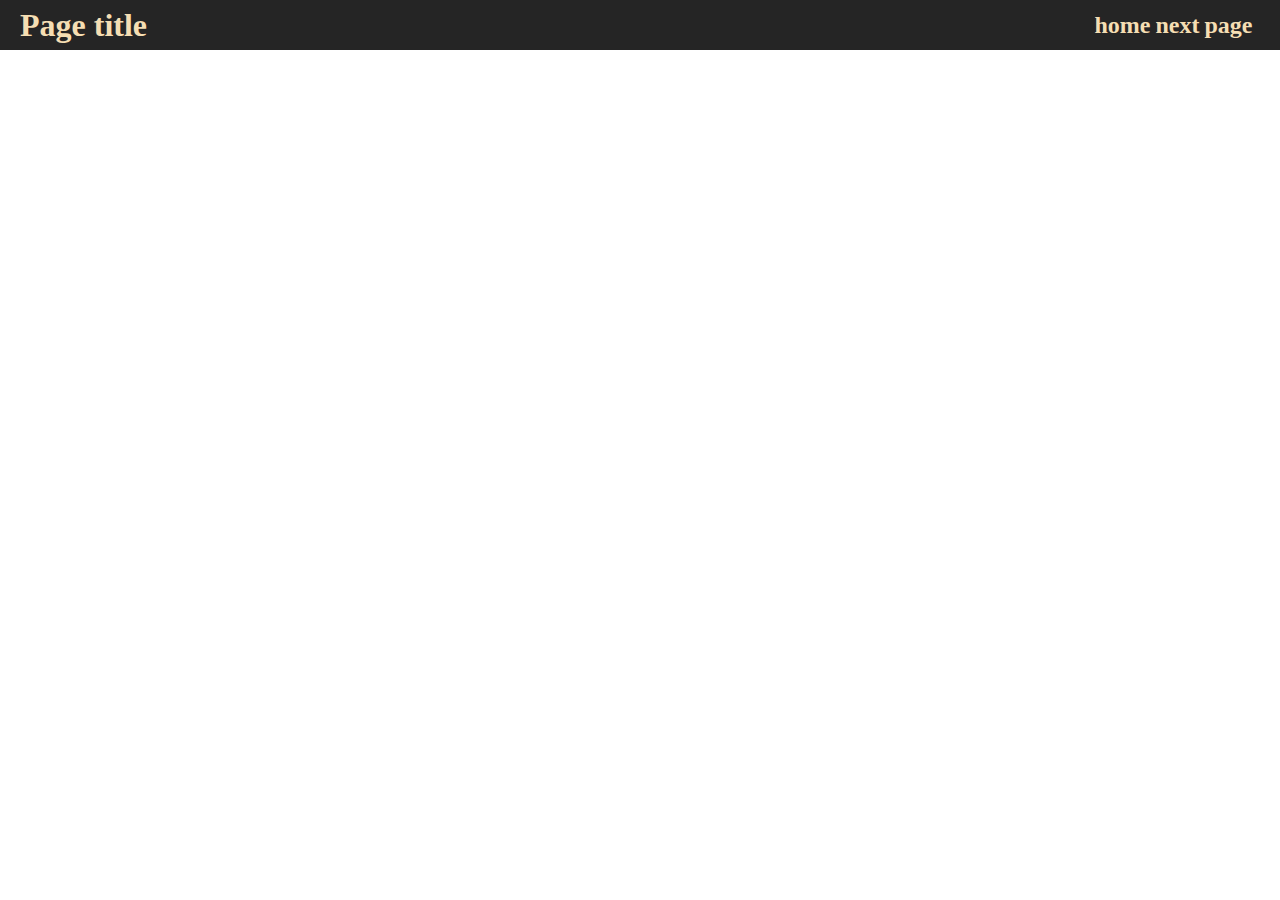
==== index.html @ bd678a83 "update" ====
<html>
    <head>
        <title>nav-test</title>
        <link href="css.css" rel="stylesheet">
    </head>
    <body>
        <iframe src="menu/nav.html" class="nav"></iframe>
        
    </body>
</html>
---- css.css ----
html {

}
  
body {
    margin: 0px;
    background: rgb(255, 255, 255);
    font: 400 12px/1.8 "Open Sans", arial;
    color: #666;
    -webkit-font-smoothing: antialiased;
}

.nav {
    width: 100%; 
    min-height: 50px; 
    max-height: 50px;
    border: 0px;
}
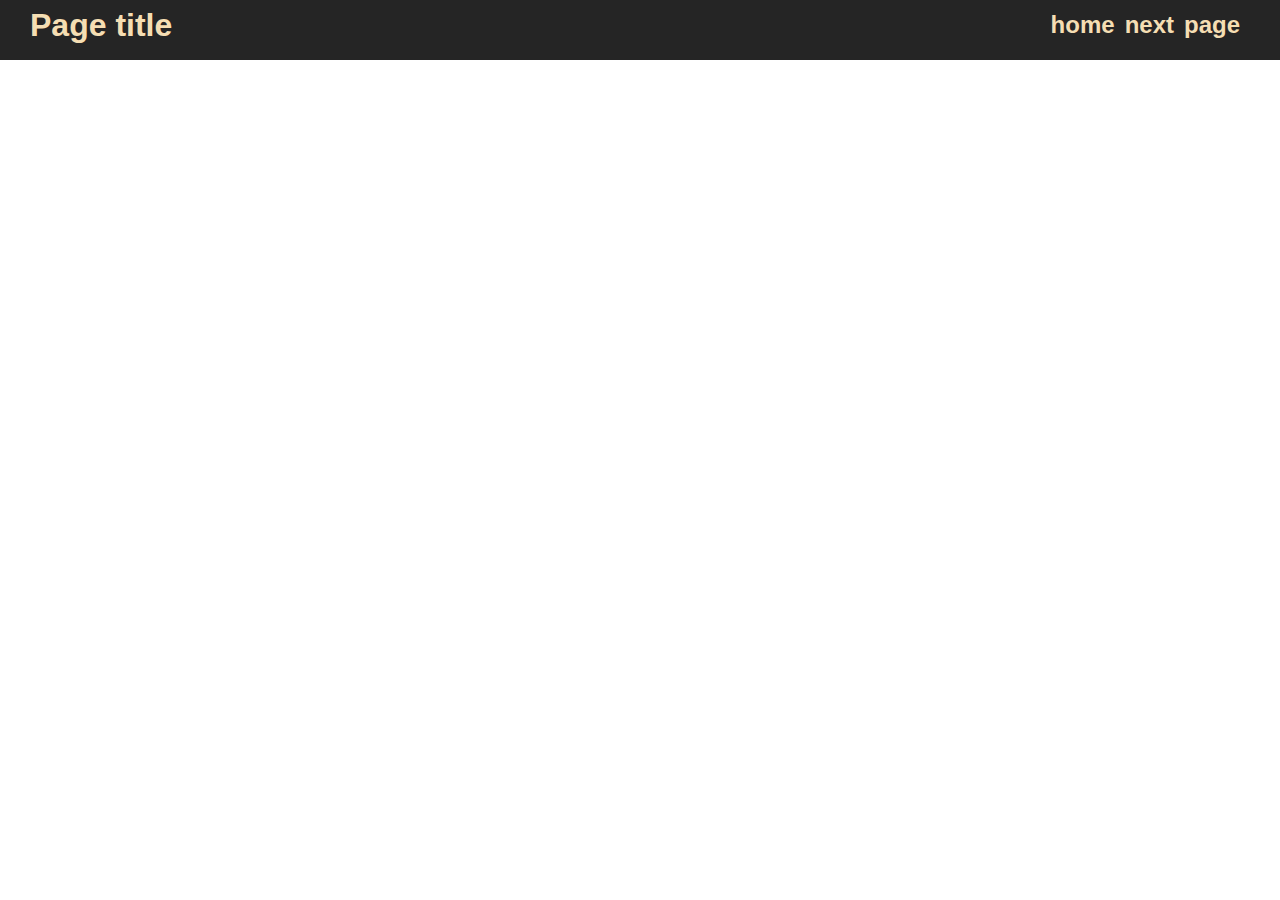
==== commit cc996511: "a" ====
--- a/index.html
+++ b/index.html
@@ -5,6 +5,10 @@
     </head>
     <body>
         <iframe src="menu/nav.html" class="nav"></iframe>
+
+        <div class="footer">
+
+        </div>
         
     </body>
 </html>--- a/css.css
+++ b/css.css
@@ -12,7 +12,10 @@
 
 .nav {
     width: 100%; 
-    min-height: 50px; 
-    max-height: 50px;
+    min-height: 60px; 
+    max-height: 60px;
     border: 0px;
+}
+.footer {
+    
 }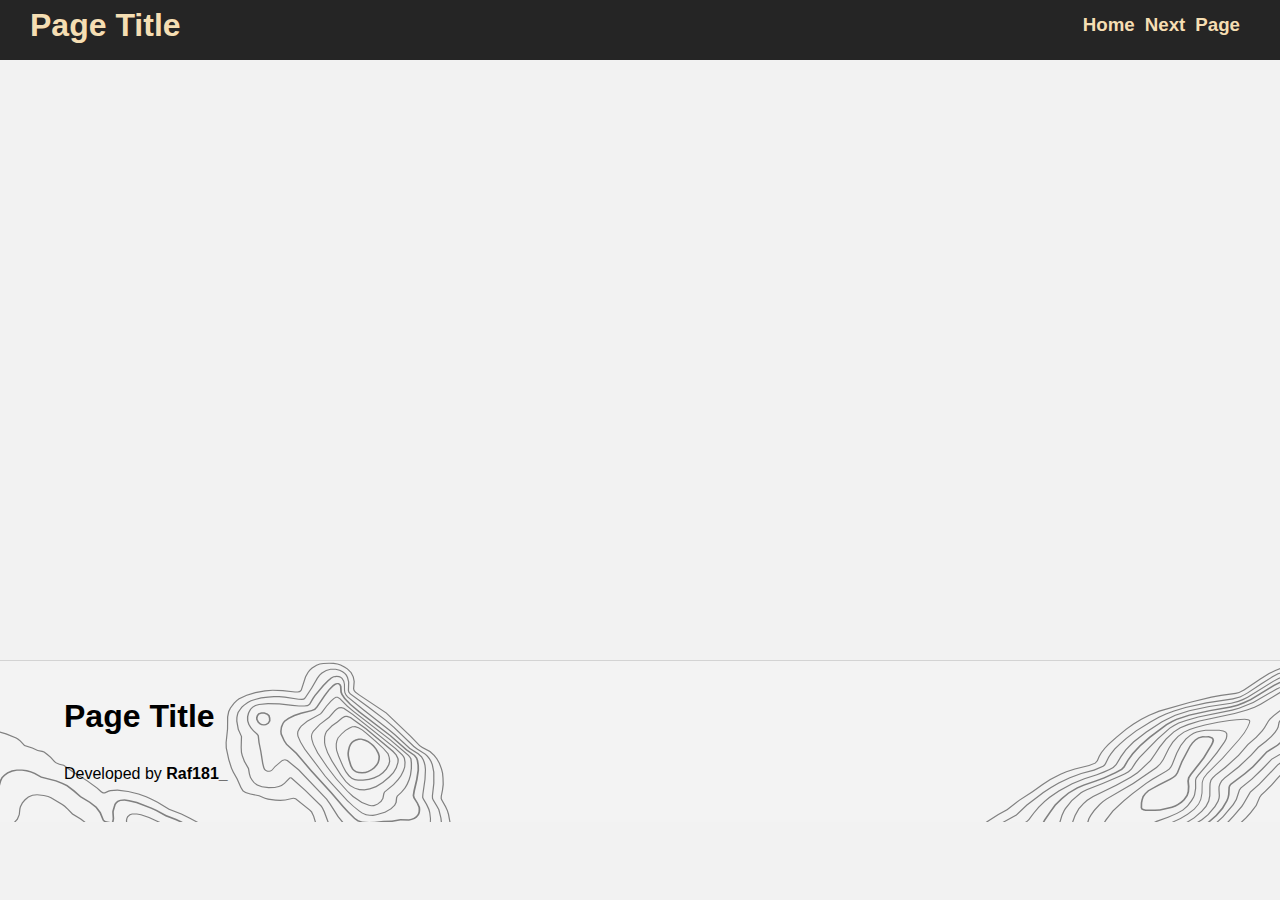
==== commit 869eb6c1: "update" ====
--- a/index.html
+++ b/index.html
@@ -5,10 +5,15 @@
     </head>
     <body>
         <iframe src="menu/nav.html" class="nav"></iframe>
+        <br><br><br><br><br><br><br><br><br><br><br><br><br>
+        <br><br><br><br><br><br><br><br><br><br><br><br><br>
+
 
         <div class="footer">
-
-        </div>
-        
+            <div>
+                <h1>Page Title</h1>
+                <p>Developed by <b>Raf181_</b></p>
+            </div>
+        </div>        
     </body>
 </html>--- a/css.css
+++ b/css.css
@@ -1,13 +1,16 @@
 html {
-
+    -webkit-text-size-adjust: 100%;
 }
   
 body {
     margin: 0px;
-    background: rgb(255, 255, 255);
-    font: 400 12px/1.8 "Open Sans", arial;
-    color: #666;
     -webkit-font-smoothing: antialiased;
+    background: #f2f2f2;
+    color: #000;
+    font-family: Aleo,HelveticaNeue,Helvetica Neue,sans-serif;
+    font-size: 16px;
+    letter-spacing: 0;
+    line-height: 1.5;
 }
 
 .nav {
@@ -17,5 +20,22 @@
     border: 0px;
 }
 .footer {
+    margin: 0px;
     
+    width: auto;
+    
+    padding-top: 10px;
+    padding-left: 5%;
+    padding-right: 5%;
+    padding-bottom: 20px;
+
+    border-top: rgb(211, 211, 211) 1px solid;
+    /*filter: brightness(100%);*/
+    
+    background:url(grey_footer.svg);
+    background-size: 100% ;
+    
+    -o-background-size: 100%;
+    -webkit-background-size: 100%;
+    background-size: cover;
 }